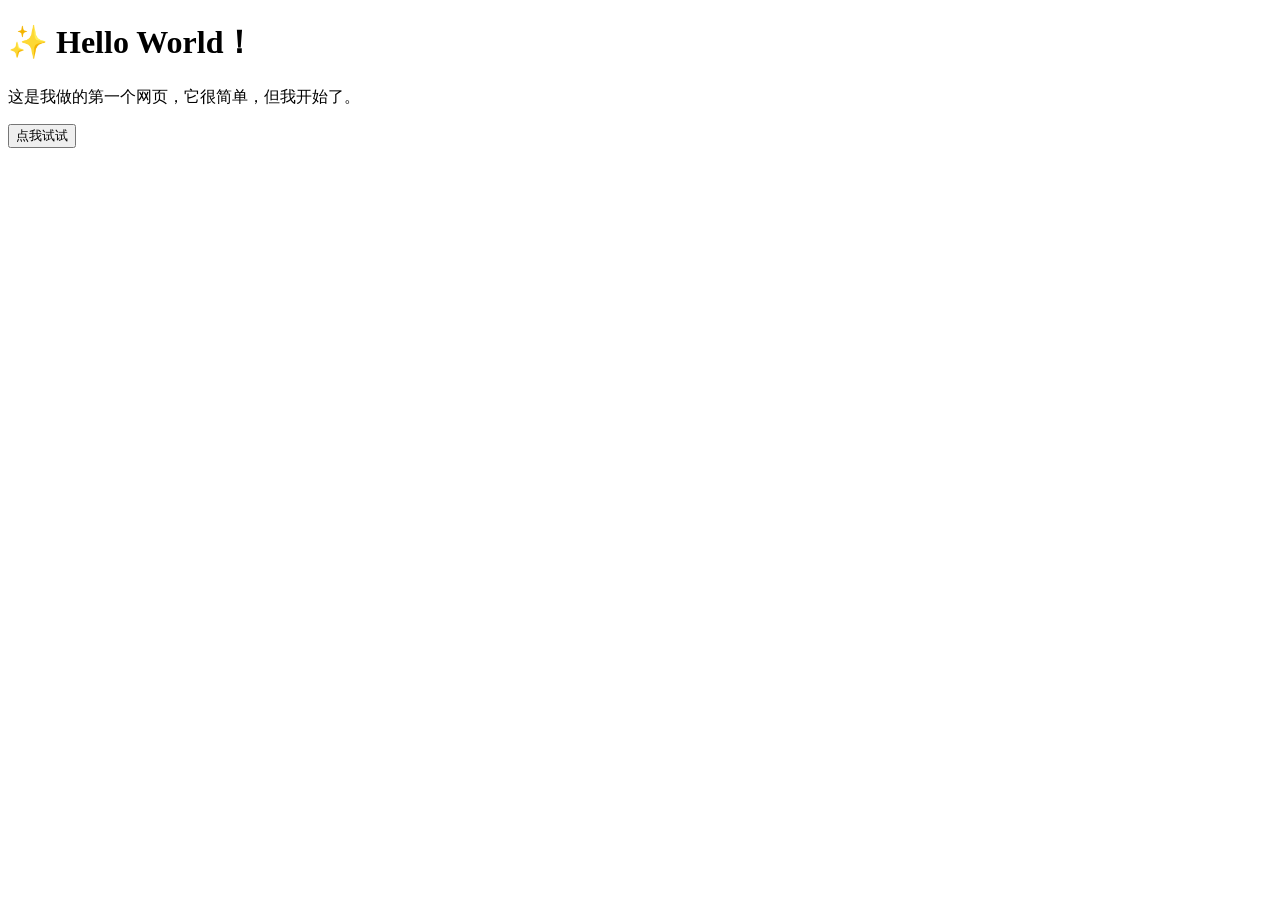
==== index.html @ 88fe87f4 "Add files via upload" ====
<!DOCTYPE html>
<html>
<head>
    <title>我的第一个网页</title>
</head>
<body>
    <h1>✨ Hello World！</h1>
    <p>这是我做的第一个网页，它很简单，但我开始了。</p>
    <button onclick=“alert（‘你成功啦！’)”>点我试试</button>
</body>
</html>
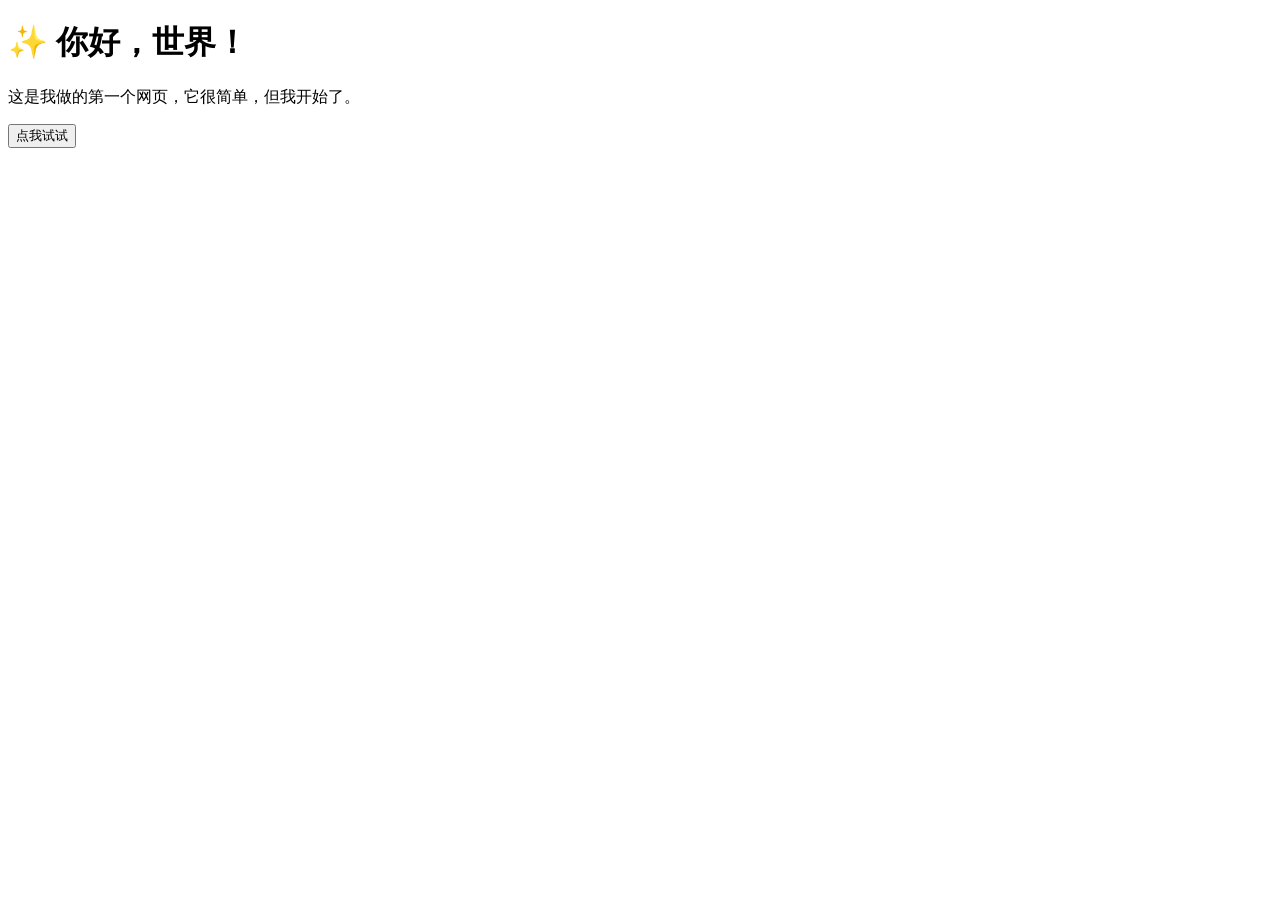
==== commit 9bfd6239: "Update index.html" ====
--- a/index.html
+++ b/index.html
@@ -4,8 +4,8 @@
     <title>我的第一个网页</title>
 </head>
 <body>
-    <h1>✨ Hello World！</h1>
+    <h1>✨ 你好，世界！</h1>
     <p>这是我做的第一个网页，它很简单，但我开始了。</p>
-    <button onclick=“alert（‘你成功啦！’)”>点我试试</button>
+    <button onclick="alert('你好，我是corner！')">点我试试</button>
 </body>
-</html>+</html>
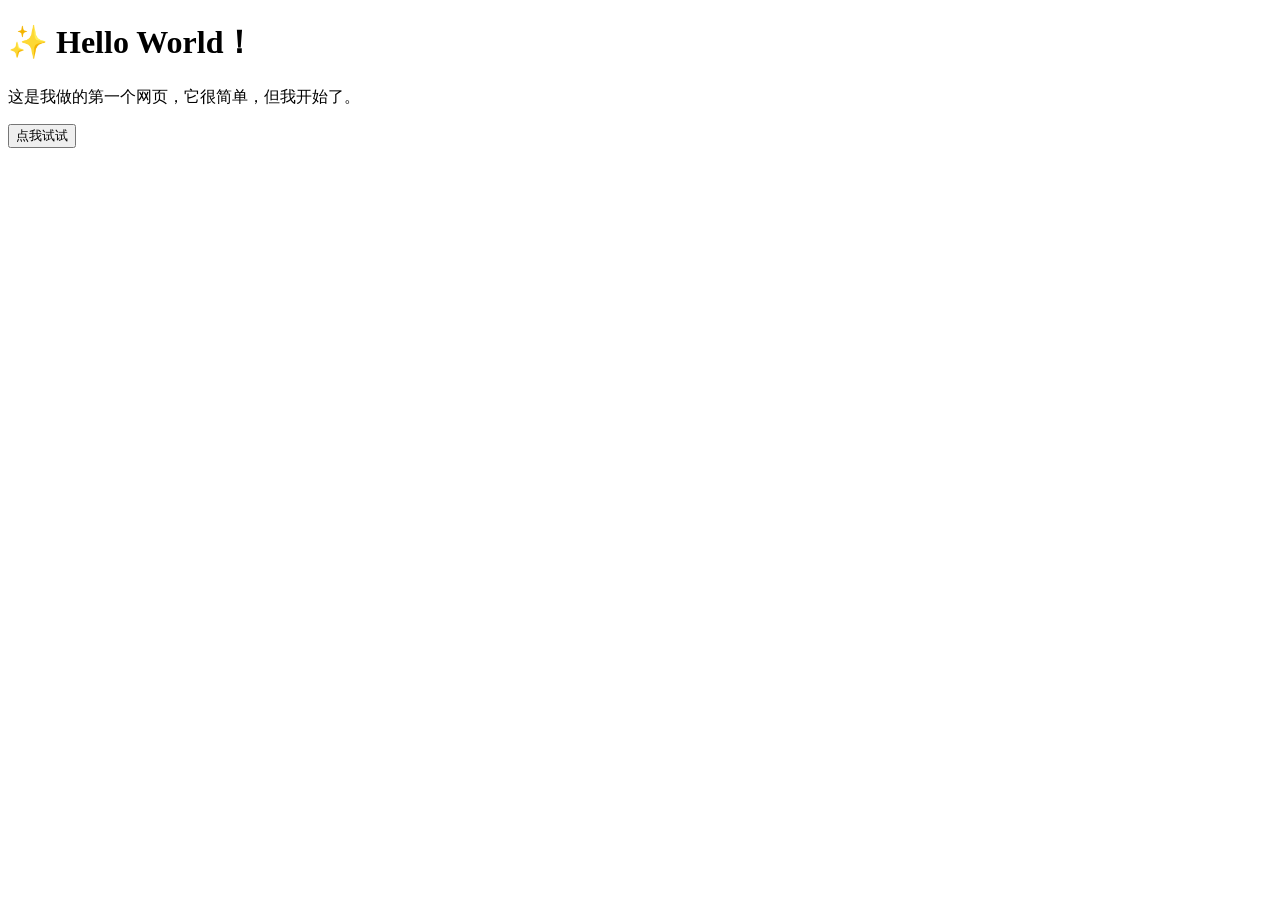
==== commit e315b655: "index.html" ====
--- a/index.html
+++ b/index.html
@@ -4,8 +4,8 @@
     <title>我的第一个网页</title>
 </head>
 <body>
-    <h1>✨ 你好，世界！</h1>
+    <h1>✨ Hello World！</h1>
     <p>这是我做的第一个网页，它很简单，但我开始了。</p>
-    <button onclick="alert('你好，我是corner！')">点我试试</button>
+    <button onclick=“alert（‘你成功啦！’)”>点我试试</button>
 </body>
 </html>
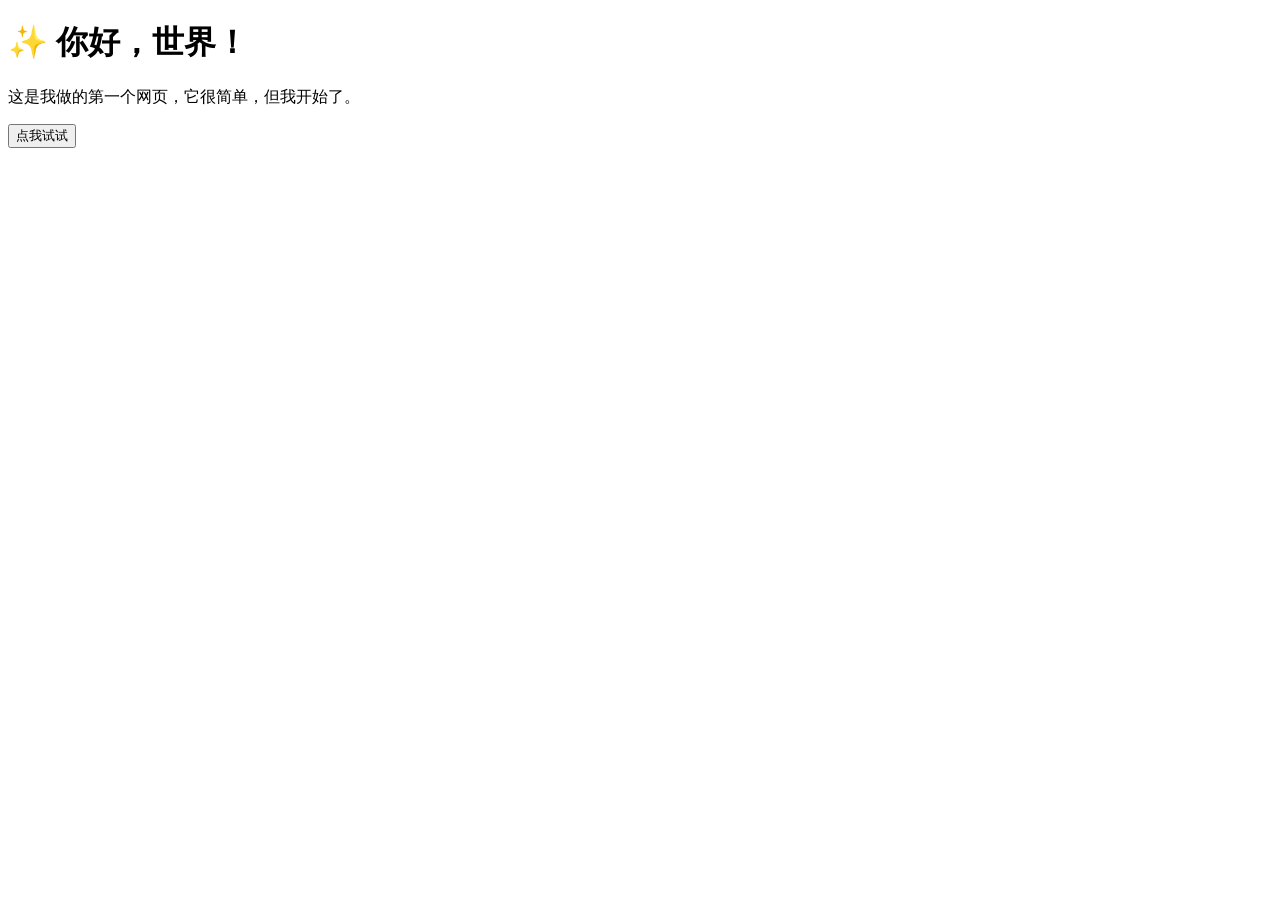
==== commit 001f600c: "index.html" ====
--- a/index.html
+++ b/index.html
@@ -4,8 +4,8 @@
     <title>我的第一个网页</title>
 </head>
 <body>
-    <h1>✨ Hello World！</h1>
+    <h1>✨ 你好，世界！</h1>
     <p>这是我做的第一个网页，它很简单，但我开始了。</p>
-    <button onclick=“alert（‘你成功啦！’)”>点我试试</button>
+    <button onclick="alert('你好，我是corner')">点我试试</button>
 </body>
 </html>
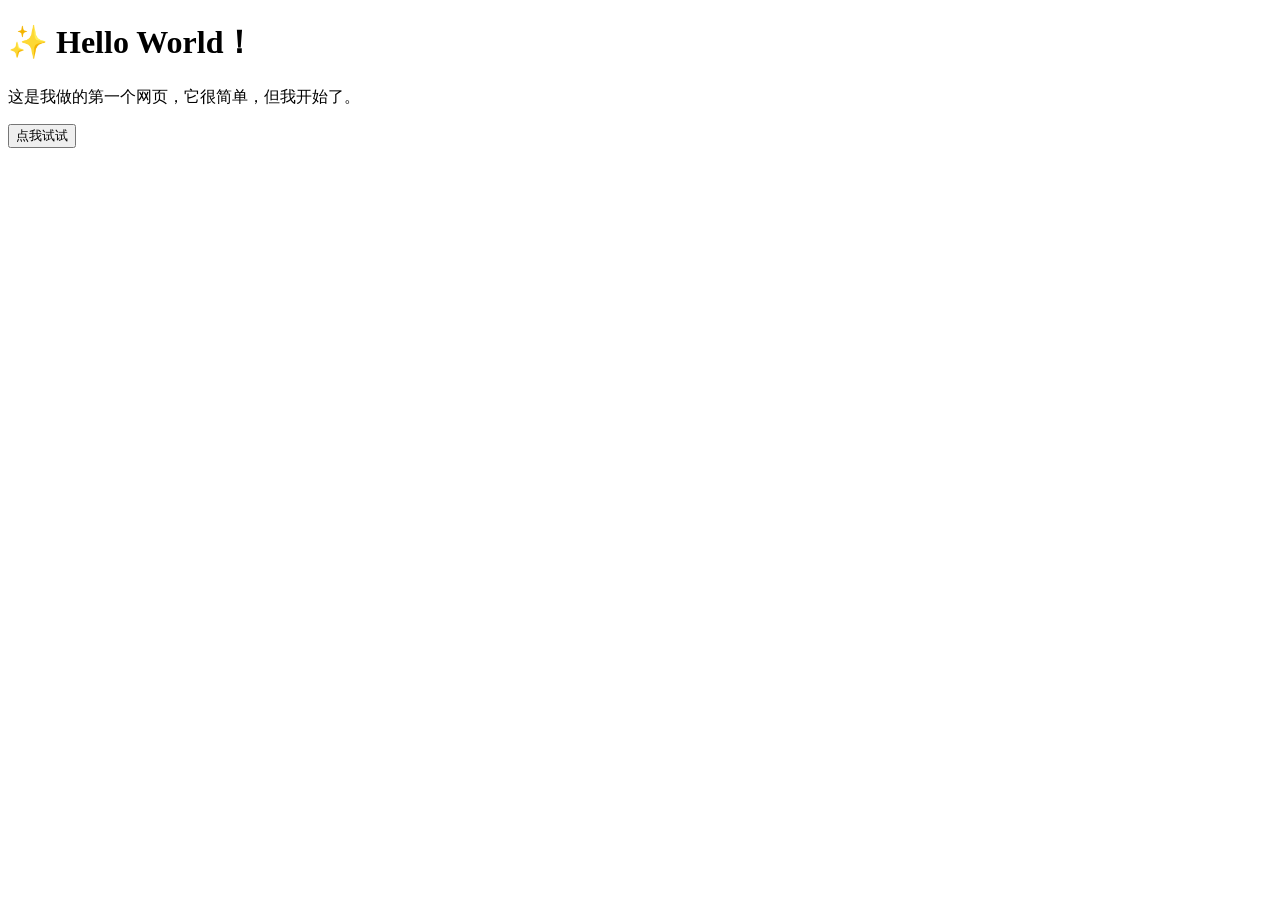
==== commit f38587e4: "Update index.html" ====
--- a/index.html
+++ b/index.html
@@ -4,7 +4,7 @@
     <title>我的第一个网页</title>
 </head>
 <body>
-    <h1>✨ 你好，世界！</h1>
+    <h1>✨ Hello World！</h1>
     <p>这是我做的第一个网页，它很简单，但我开始了。</p>
     <button onclick="alert('你好，我是corner')">点我试试</button>
 </body>
